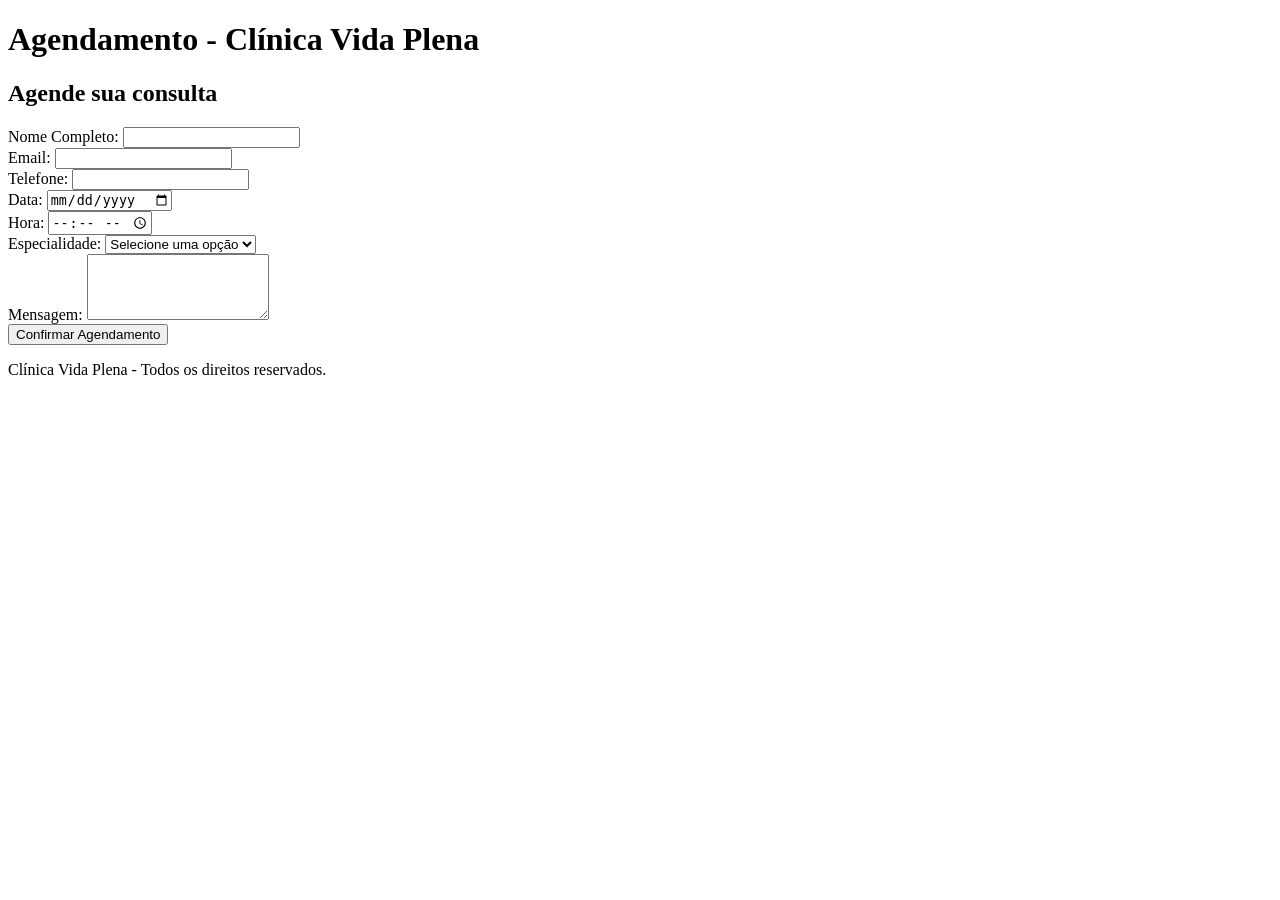
==== agendamento.html @ 233dca73 "commit 1 Importa o projeto Clínica Vida Plena do Roteiro da SA06" ====
<!DOCTYPE html>
<html lang="pt-BR">
<head>
    <meta charset="UTF-8">
    <meta name="viewport" content="width=device-width, initial-scale=1.0">
    <title>Document</title>
</head>
<body>
    <header>
        <h1>Agendamento - Clínica Vida Plena</h1>
        <nav>
            <a href="index.html"></a>
            <a href="agendamento.html"></a>
        </nav>
    </header>

    <main>
        <h2>Agende sua consulta</h2>
        <form action="#" method="post">
            <label for="nome">Nome Completo:</label>
                <input type="text" name="nome" id="nome" required>
                <br>
                <label for="email">Email:</label>
                <input type="email" name="email" id="email">
                <br>
                <label for="telefone">Telefone:</label> <input type="tel" name="telefone" id="telefone" required inputmode="numeric" maxlenght="15" pattern="(?:\(?[1-9]{2}\)?\s?)?(?:9\d{4}|\d{4})-?\d{4}" title="Digite com DDD. EX: (17) 98765-4321 ou 1798654321">
                <br>
                <label for="data">Data:</label>
                <input type="date" name="data" id="data" required>
                <br>
                <label for="hora">Hora:</label>
                <input type="time" name="hora" id="hora" required>
                <br>
                <label for="especialidade">Especialidade:</label>
                <select name="especialidade" id="especialidade">
                    <option value="">Selecione uma opção</option>
                    <option value="Clinico-geral">Clínico-geral</option>
                    <option value="Cardiologia">Cardiologia</option>
                    <option value="Dermatologia">Dermatologia</option>
                    <option value="Pediatria">Pediatria</option>
                    <option value="Fisioterapia">Fisioterapia</option>
                </select>
                <br>
                <label for="mensagem">Mensagem:</label>
                <textarea name="mensagem" id="mensagem" rows="4"></textarea>
                <br>
                <button type="submit">Confirmar Agendamento</button>
        </form>
    </main>

    <footer>
        <p>
            Clínica Vida Plena - Todos os direitos reservados.
        </p>
    </footer>
    
</body>
</html>
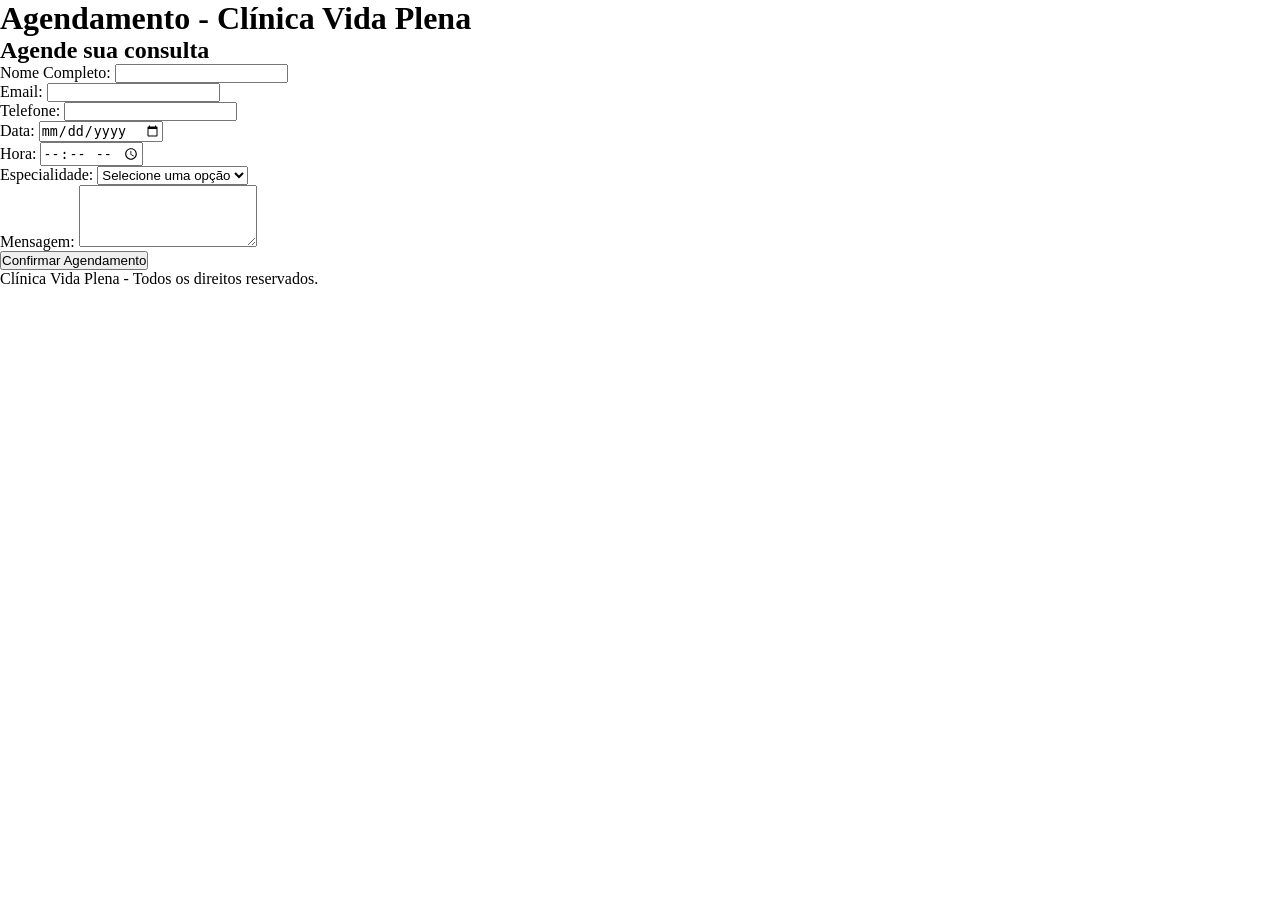
==== commit 02f7775d: "commit 2 Adiciona reset e conecta style.css" ====
--- a/agendamento.html
+++ b/agendamento.html
@@ -3,7 +3,9 @@
 <head>
     <meta charset="UTF-8">
     <meta name="viewport" content="width=device-width, initial-scale=1.0">
-    <title>Document</title>
+    <title>Agendamento - Clínica Vida Plena</title>
+
+    <link rel="stylesheet" href="style.css">
 </head>
 <body>
     <header>
--- a/style.css
+++ b/style.css
@@ -0,0 +1,8 @@
+* {
+    margin: 0;
+    padding: 0;
+    box-sizing: border-box;
+}
+
+
+
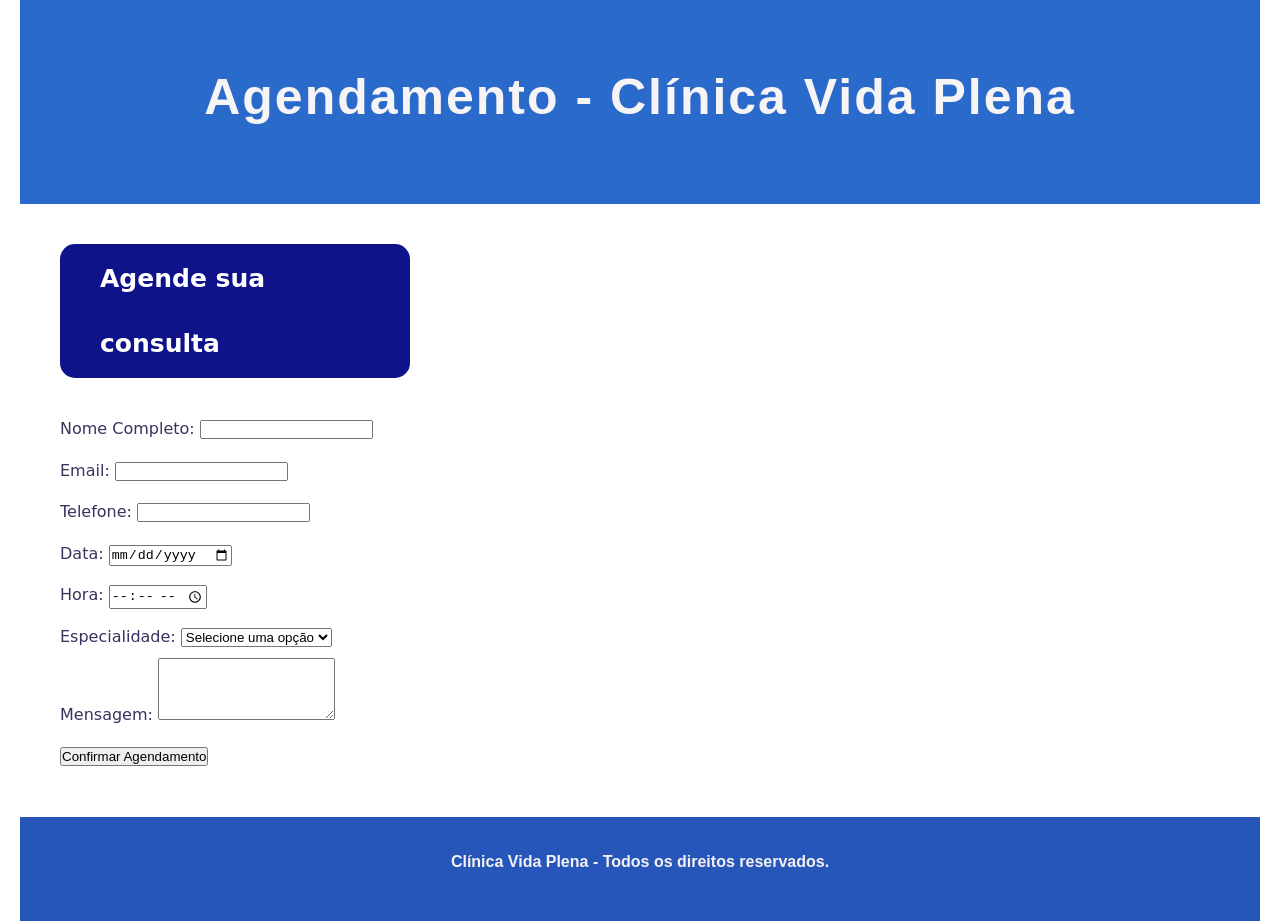
==== commit 8e64d2dc: "commit 4 Aplica seletores de classe e de ID" ====
--- a/agendamento.html
+++ b/agendamento.html
@@ -17,7 +17,7 @@
     </header>
 
     <main>
-        <h2>Agende sua consulta</h2>
+        <h2 class="sua-consulta">Agende sua consulta</h2>
         <form action="#" method="post">
             <label for="nome">Nome Completo:</label>
                 <input type="text" name="nome" id="nome" required>
--- a/style.css
+++ b/style.css
@@ -4,5 +4,141 @@
     box-sizing: border-box;
 }
 
+/* Seletor de tag*/
 
+body {
+    font-family: system-ui, -apple-system, BlinkMacSystemFont, 'Segoe UI', Roboto, Oxygen, Ubuntu, Cantarell, 'Open Sans', 'Helvetica Neue', sans-serif;
+    color: rgb(54, 51, 94);
+    line-height: 2.6;
+    margin-right: 20px;
+    margin-left: 20px;
+}
 
+h1 {
+    font-size: 40px;
+    margin-bottom: 10px;
+}
+
+h2 {
+    font-size: 25px;
+    margin-bottom: 30px;
+    color: rgb(9, 73, 162);
+    font-family: system-ui, -apple-system, BlinkMacSystemFont, 'Segoe UI', Roboto, Oxygen, Ubuntu, Cantarell, 'Open Sans', 'Helvetica Neue', sans-serif;
+    font-weight: 700;
+
+}
+
+p {
+    margin-bottom: 15px;
+}
+
+nav {
+    font-weight: 300;
+}
+
+.nav-agendamento a {
+    color: rgb(248, 251, 254);
+}
+
+.nav-agendamento  {
+    background-color: rgb(10, 58, 130);
+    max-width: 350px;
+    padding: 5px 30px;
+    border-radius: 15px;
+}
+
+a {
+    text-decoration: none;
+    color: rgb(244, 248, 255);
+    font-family: system-ui, -apple-system, BlinkMacSystemFont, 'Segoe UI', Roboto, Oxygen, Ubuntu, Cantarell, 'Open Sans', 'Helvetica Neue', sans-serif;
+    font-weight: 700;
+    font-size: 20px;
+    text-transform: uppercase;
+    letter-spacing: 2px;
+}
+
+header {
+    background-color: rgb(42, 106, 202);
+    color: rgb(255, 255, 255);
+    padding: 32px 16px;
+    text-align: center;
+}
+
+header h1 {
+    color:rgb(247, 244, 246);
+    letter-spacing: 2px;
+    font-family: Impact, Haettenschweiler, 'Arial Narrow Bold', sans-serif;
+    font-size: 50px;
+}
+
+.sua-consulta {
+    background-color: rgb(15, 19, 138);
+    max-width: 350px;
+    padding: 2px 40px;
+    border-radius: 15px;
+}
+
+.sua-consulta {
+    color: rgb(255, 255, 255);
+}
+
+.clinico-geral {
+    color: rgb(74, 62, 208);
+    font-weight: 800;
+}
+
+.cardiologia {
+    color: rgb(74, 62, 208);
+    font-weight: 800;
+}
+
+.pediatria {
+    color: rgb(74, 62, 208);
+    font-weight: 800;
+}
+
+main {
+    max-width: 1100px;
+    margin: 0px;
+    padding: 40px;
+}
+
+footer {
+    background-color: rgb(39, 86, 186);
+    color: rgb(244, 241, 243);
+    text-align: center;
+    padding: 24px 30px;
+    font-family: Arial, Helvetica, sans-serif;
+    font-weight: 600;
+}
+
+/* Seletor de classe e ID*/
+.card {
+    background-color: #f1f2f8;
+    padding: 30px;
+    margin: 40px auto;
+    max-width: 800px;
+    border-radius: 12px;
+    text-align: center;
+}
+
+.foto {
+    background-color: rgb(249, 249, 249);
+    background-size: cover;
+    background-position: center;
+    height: 160px;
+    border-radius: 4px;
+    margin-bottom: 12px;
+}
+
+#foto-clinicogeral {
+    background-image: url("Imagem clinico geral.png");
+}
+
+#foto-cardiologia {
+    background-image: url("Imagem cardiologia.png");
+}
+
+#foto-pediatria {
+    background-image: url("Imagem\ pediatriaa.png");
+}
